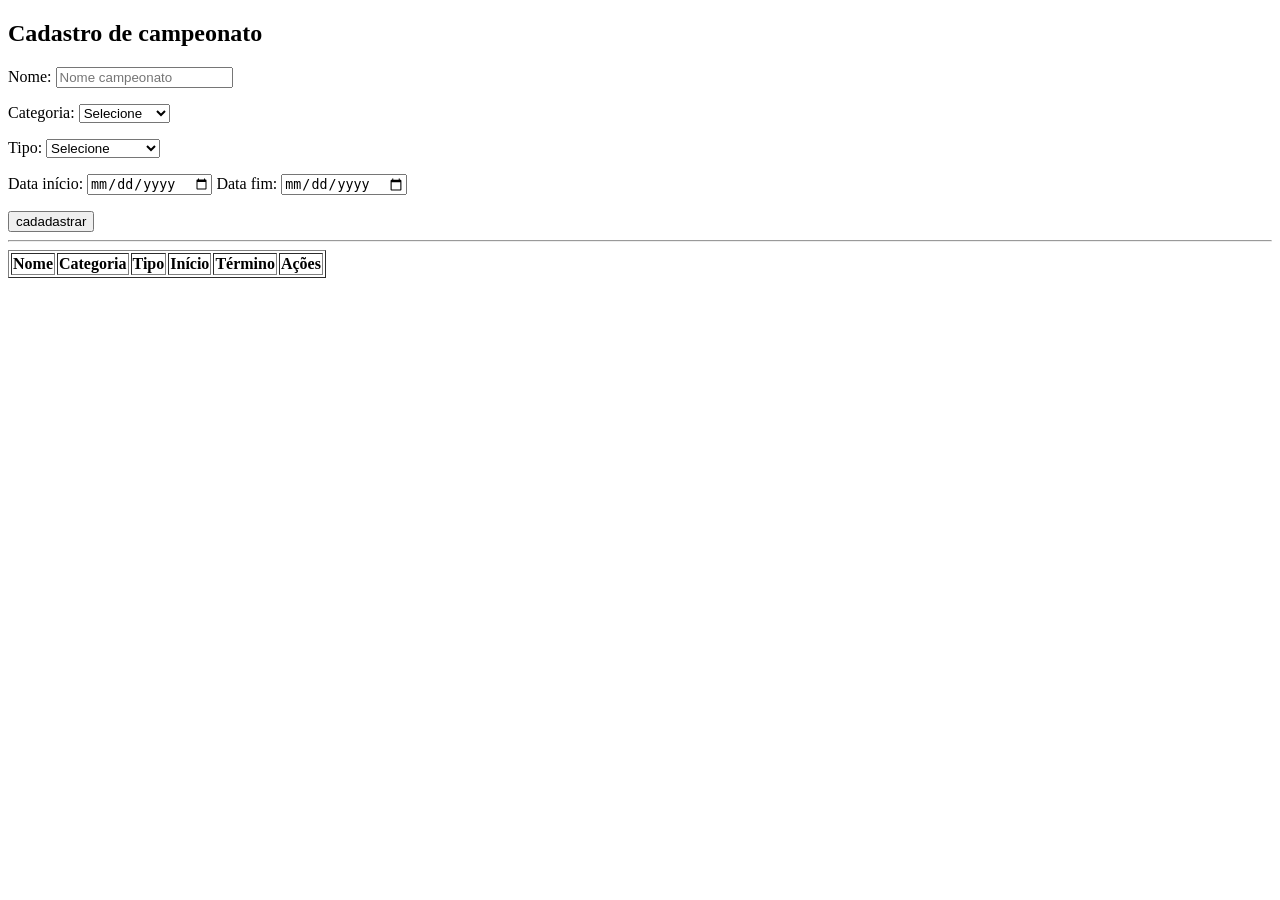
==== Campeonato/campeonato.html @ 2aa2cd8d "commit" ====
<!DOCTYPE html>
<html lang="en">
  <head>
    <meta charset="UTF-8" />
    <meta name="viewport" content="width=device-width, initial-scale=1.0" />
    <title>Cadastro de campeonato</title>
  </head>
  <body>
    <h2>Cadastro de campeonato</h2>
    <form id="formCampeonato">
      <p>
        Nome:
        <input type="text" placeholder="Nome campeonato" id="nome" />
      </p>
      <p>
        Categoria:
        <select id="categoria">
          <option>Selecione</option>
          <option>Amador</option>
          <option>Profissional</option>
        </select>
      </p>
      <p>
        Tipo:
        <select id="tipo">
          <option>Selecione</option>
          <option>mata-mata</option>
          <option>pontos-corridos</option>
        </select>
      </p> 
      <p>
        Data início: <input type="date" id="dataInicio"/>
        Data fim: <input type="date" id="dataFim"/>
      </p>
      <input type="button" onclick="salvar(event)" value="cadadastrar" />
    </form>
<hr/>
    <table border = "1">
        <thead>
            <tr>
                <th>Nome</th>
                <th>Categoria</th>
                <th>Tipo</th>
                <th>Início</th>
                <th>Término</th>
                <th>Ações</th>
            </tr>
        </thead>
        <tbody id="tbCampeonatos">
        </tbody>
    </table>
  </body>
<script type="text/javascript" src="campeonato.js">

</script>
</html>
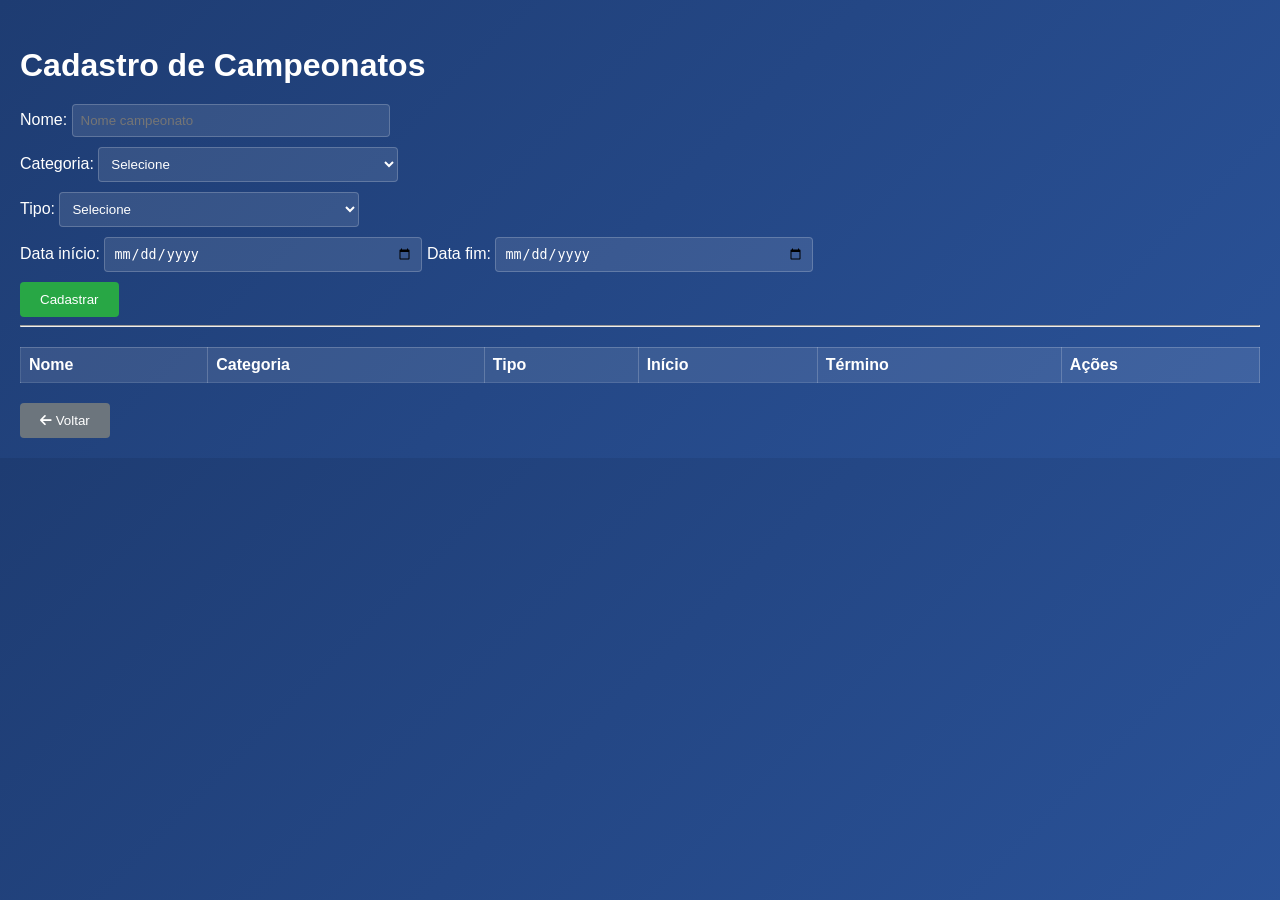
==== commit 1a75d7e7: "first commit" ====
--- a/Campeonato/campeonato.html
+++ b/Campeonato/campeonato.html
@@ -1,56 +1,59 @@
 <!DOCTYPE html>
-<html lang="en">
-  <head>
+<html lang="pt-BR">
+<head>
     <meta charset="UTF-8" />
     <meta name="viewport" content="width=device-width, initial-scale=1.0" />
-    <title>Cadastro de campeonato</title>
-  </head>
-  <body>
-    <h2>Cadastro de campeonato</h2>
-    <form id="formCampeonato">
+    <title>Cadastro de Campeonato</title>
+    <link rel="stylesheet" href="Styles.css" />
+    <link rel="stylesheet" href="https://cdnjs.cloudflare.com/ajax/libs/font-awesome/6.0.0-beta3/css/all.min.css" />
+</head>
+<body>
+  <h2>Cadastro de Campeonatos</h2>
+  <form id="formCampeonato">
       <p>
-        Nome:
-        <input type="text" placeholder="Nome campeonato" id="nome" />
+          Nome:
+          <input type="text" placeholder="Nome campeonato" id="nome" />
       </p>
       <p>
-        Categoria:
-        <select id="categoria">
-          <option>Selecione</option>
-          <option>Amador</option>
-          <option>Profissional</option>
-        </select>
+          Categoria:
+          <select id="categoria">
+              <option>Selecione</option>
+              <option>Amador</option>
+              <option>Profissional</option>
+          </select>
       </p>
       <p>
-        Tipo:
-        <select id="tipo">
-          <option>Selecione</option>
-          <option>mata-mata</option>
-          <option>pontos-corridos</option>
-        </select>
-      </p> 
+          Tipo:
+          <select id="tipo">
+              <option>Selecione</option>
+              <option>mata-mata</option>
+              <option>pontos-corridos</option>
+          </select>
+      </p>
       <p>
-        Data início: <input type="date" id="dataInicio"/>
-        Data fim: <input type="date" id="dataFim"/>
+          Data início: <input type="date" id="dataInicio" />
+          Data fim: <input type="date" id="dataFim" />
       </p>
-      <input type="button" onclick="salvar(event)" value="cadadastrar" />
-    </form>
-<hr/>
-    <table border = "1">
-        <thead>
-            <tr>
-                <th>Nome</th>
-                <th>Categoria</th>
-                <th>Tipo</th>
-                <th>Início</th>
-                <th>Término</th>
-                <th>Ações</th>
-            </tr>
-        </thead>
-        <tbody id="tbCampeonatos">
-        </tbody>
-    </table>
-  </body>
-<script type="text/javascript" src="campeonato.js">
-
-</script>
-</html>
+      <input type="button" onclick="salvar(event)" value="Cadastrar" />
+  </form>
+  <hr />
+  <table>
+      <thead>
+          <tr>
+              <th>Nome</th>
+              <th>Categoria</th>
+              <th>Tipo</th>
+              <th>Início</th>
+              <th>Término</th>
+              <th>Ações</th>
+          </tr>
+      </thead>
+      <tbody id="tbCampeonatos"></tbody>
+  </table>
+  <!-- Botão Voltar -->
+  <button class="back-button" onclick="window.location.href = '../index.html';">
+      <i class="fas fa-arrow-left"></i> Voltar
+  </button>
+  <script src="campeonato.js"></script>
+</body>
+</html>
--- a/Campeonato/Styles.css
+++ b/Campeonato/Styles.css
@@ -0,0 +1,91 @@
+body {
+    font-family: 'Arial', sans-serif;
+    background: linear-gradient(135deg, #1e3c72, #2a5298);
+    margin: 0;
+    padding: 20px;
+    color: #fff;
+}
+
+h2 {
+    font-size: 2rem;
+    margin-bottom: 20px;
+    color: #fff;
+}
+
+form p {
+    margin: 10px 0;
+}
+
+input[type="text"], input[type="date"], select {
+    padding: 8px;
+    width: 100%;
+    max-width: 300px;
+    border: 1px solid rgba(255, 255, 255, 0.2);
+    border-radius: 4px;
+    background: rgba(255, 255, 255, 0.1);
+    color: #fff;
+}
+
+input[type="button"] {
+    background-color: #28a745;
+    color: white;
+    border: none;
+    padding: 10px 20px;
+    cursor: pointer;
+    border-radius: 4px;
+    transition: background-color 0.3s;
+}
+
+input[type="button"]:hover {
+    background-color: #218838;
+}
+
+table {
+    width: 100%;
+    border-collapse: collapse;
+    margin-top: 20px;
+}
+
+th, td {
+    border: 1px solid rgba(255, 255, 255, 0.2);
+    padding: 8px;
+    text-align: left;
+    color: #fff;
+}
+
+th {
+    background-color: rgba(255, 255, 255, 0.1);
+}
+
+tr:nth-child(even) {
+    background-color: rgba(255, 255, 255, 0.05);
+}
+
+button {
+    background-color: #dc3545;
+    color: white;
+    border: none;
+    padding: 5px 10px;
+    cursor: pointer;
+    border-radius: 4px;
+    transition: background-color 0.3s;
+}
+
+button:hover {
+    background-color: #c82333;
+}
+
+.back-button {
+    background-color: #6c757d;
+    color: white;
+    border: none;
+    padding: 10px 20px;
+    cursor: pointer;
+    border-radius: 4px;
+    transition: background-color 0.3s;
+    margin-top: 20px;
+}
+
+.back-button:hover {
+    background-color: #5a6268;
+}
